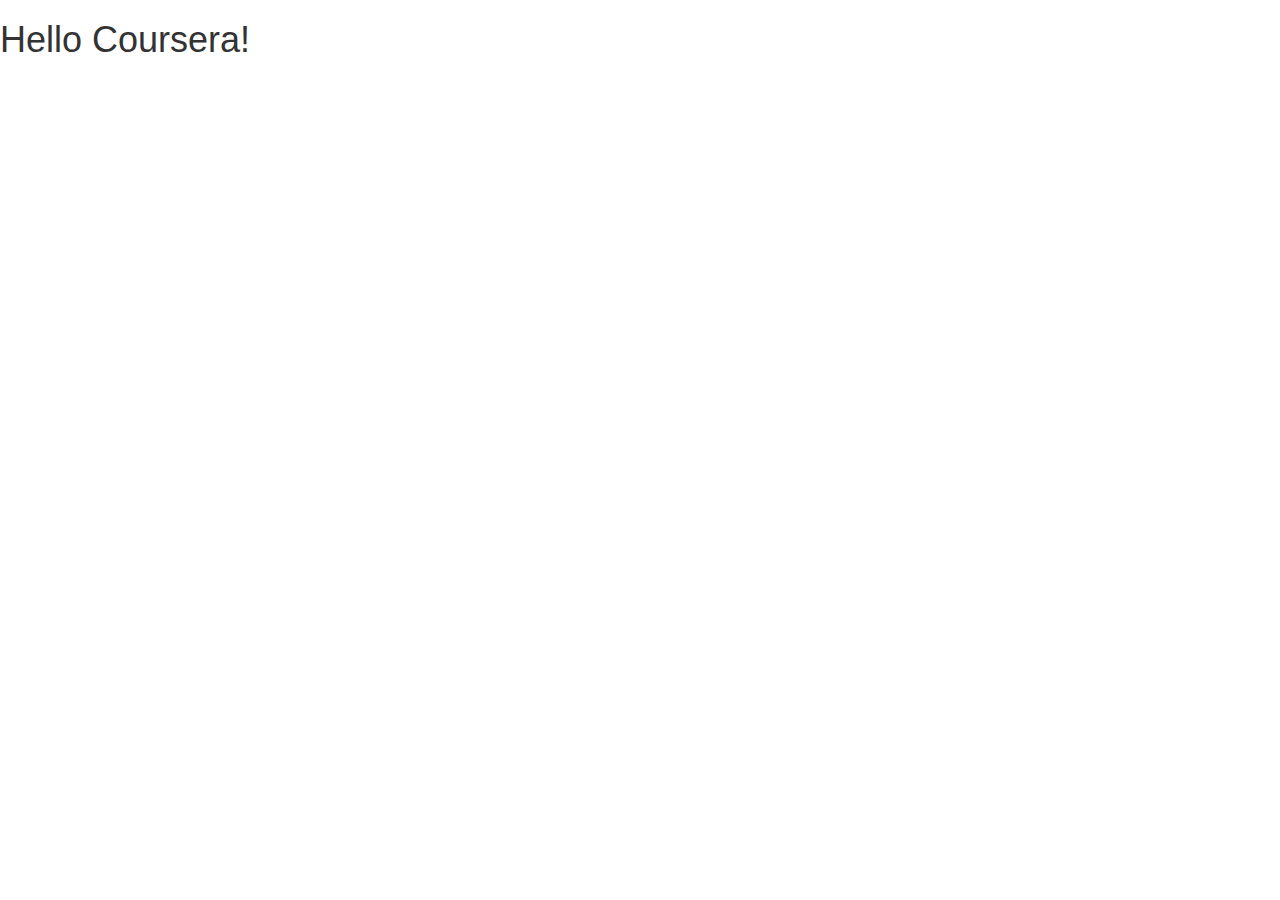
==== module3-solution/index.html @ 23c89710 "Second Commit" ====
<!doctype html>
<html lang="en">
  <head>
    <meta charset="utf-8">
    <meta http-equiv="X-UA-Compatible" content="IE=edge">
    <meta name="viewport" content="width=device-width, initial-scale=1">

    <!-- HTML5 shim and Respond.js for IE8 support of HTML5 elements and media queries -->
    <!-- WARNING: Respond.js doesn't work if you view the page via file:// -->
    <!--[if lt IE 9]>
      <script src="https://oss.maxcdn.com/html5shiv/3.7.2/html5shiv.min.js"></script>
      <script src="https://oss.maxcdn.com/respond/1.4.2/respond.min.js"></script>
    <![endif]-->

    <title>Boostrap Starter Page</title>
    <link rel="stylesheet" href="css/bootstrap.min.css">
    <link rel="stylesheet" href="css/styles.css">
  </head>
<body>

  <h1>Hello Coursera!</h1>

  <!-- jQuery (Bootstrap JS plugins depend on it) -->
  <script src="js/jquery-1.11.3.min.js"></script>
  <script src="js/bootstrap.min.js"></script>
  <script src="js/script.js"></script>
</body>
</html>
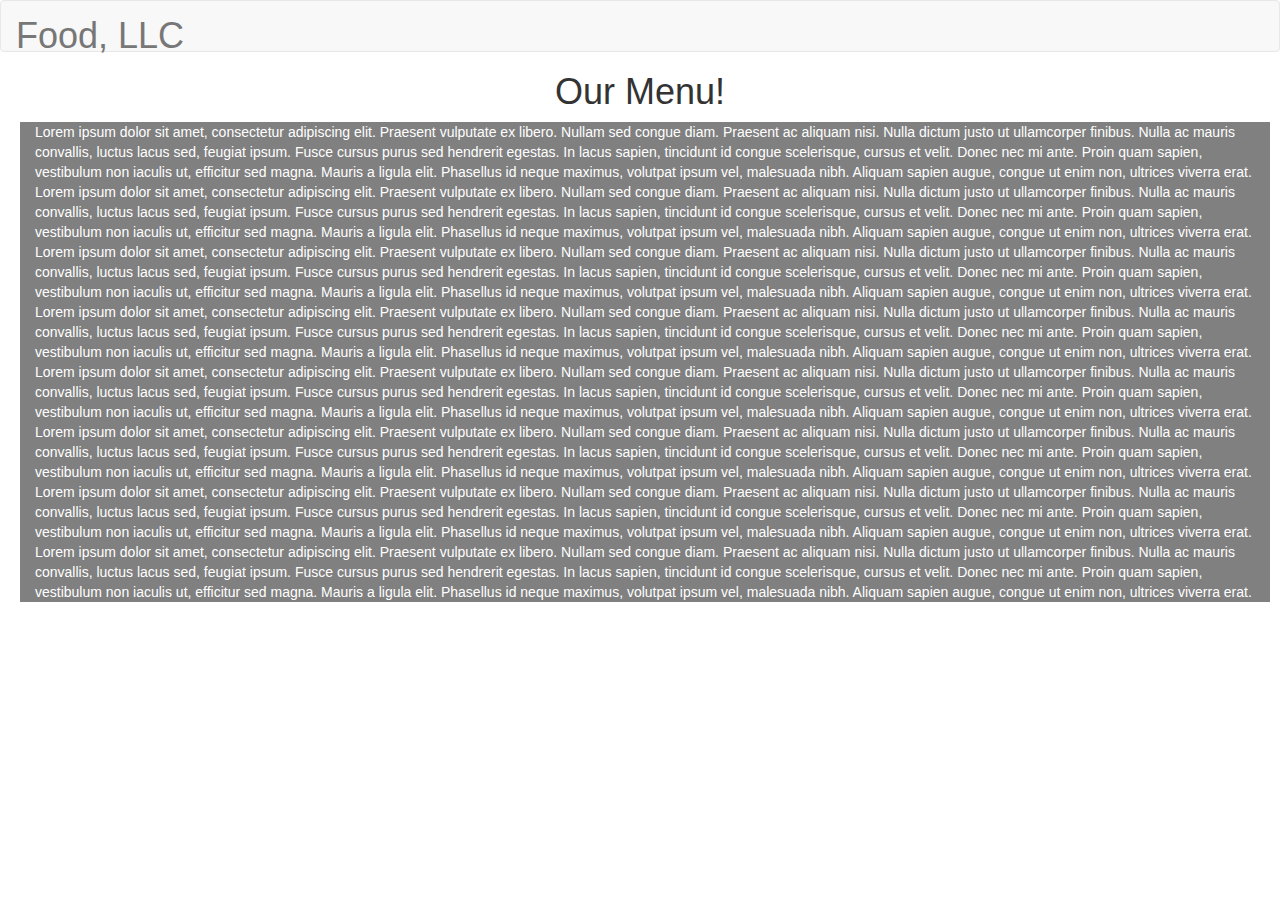
==== commit 913c1889: "Solution Complete" ====
--- a/module3-solution/index.html
+++ b/module3-solution/index.html
@@ -12,13 +12,69 @@
       <script src="https://oss.maxcdn.com/respond/1.4.2/respond.min.js"></script>
     <![endif]-->
 
-    <title>Boostrap Starter Page</title>
+    <title>Assignment Solution for Module 3</title>
     <link rel="stylesheet" href="css/bootstrap.min.css">
     <link rel="stylesheet" href="css/styles.css">
   </head>
 <body>
+  <header>
 
-  <h1>Hello Coursera!</h1>
+    <nav id="header-nav" class="navbar navbar-default">
+      <div class="container-fluid">
+        <div class="navbar-header">
+          <a class="navbar-brand" href="#"><h1>Food, LLC</h1></a>
+
+
+          <button type="button" class="navbar-toggle collapsed visible-xs" data-toggle="collapse" data-target="#collapsable-nav" aria-expanded="false">
+            <span class="sr-only">Toggle navigation</span>
+            <span class="icon-bar"></span>
+            <span class="icon-bar"></span>
+            <span class="icon-bar"></span>
+          </button>
+
+        </div> <!-- navbar-header -->
+
+        <div id="collapsable-nav" class="collapse navbar-collapse">
+           <ul id="nav-list" class="nav navbar-nav navbar-right">
+            <li>
+              <a href="#" class="text-center visible-xs">
+                Chicken</a>
+                <hr class="visible-xs">
+            </li>
+            <li>
+              <a href="#" class="text-center visible-xs">
+                Beef</a>
+                <hr class="visible-xs">
+            </li>
+            <li>
+              <a href="#" class="text-center visible-xs">
+                Sushi</a>
+            </li>
+          </ul>
+        </div>
+
+      </div><!-- .container -->
+    </nav><!-- #header-nav -->
+  </header>
+
+  <h1 class="text-center">Our Menu!</h1>
+
+  <div id="section-container" class="container-fluid">
+    <div class="row">
+      <section id="main-content" class="col-xs-12">
+        Lorem ipsum dolor sit amet, consectetur adipiscing elit. Praesent vulputate ex libero. Nullam sed congue diam. Praesent ac aliquam nisi. Nulla dictum justo ut ullamcorper finibus. Nulla ac mauris convallis, luctus lacus sed, feugiat ipsum. Fusce cursus purus sed hendrerit egestas. In lacus sapien, tincidunt id congue scelerisque, cursus et velit. Donec nec mi ante. Proin quam sapien, vestibulum non iaculis ut, efficitur sed magna. Mauris a ligula elit. Phasellus id neque maximus, volutpat ipsum vel, malesuada nibh. Aliquam sapien augue, congue ut enim non, ultrices viverra erat.
+        Lorem ipsum dolor sit amet, consectetur adipiscing elit. Praesent vulputate ex libero. Nullam sed congue diam. Praesent ac aliquam nisi. Nulla dictum justo ut ullamcorper finibus. Nulla ac mauris convallis, luctus lacus sed, feugiat ipsum. Fusce cursus purus sed hendrerit egestas. In lacus sapien, tincidunt id congue scelerisque, cursus et velit. Donec nec mi ante. Proin quam sapien, vestibulum non iaculis ut, efficitur sed magna. Mauris a ligula elit. Phasellus id neque maximus, volutpat ipsum vel, malesuada nibh. Aliquam sapien augue, congue ut enim non, ultrices viverra erat.
+        Lorem ipsum dolor sit amet, consectetur adipiscing elit. Praesent vulputate ex libero. Nullam sed congue diam. Praesent ac aliquam nisi. Nulla dictum justo ut ullamcorper finibus. Nulla ac mauris convallis, luctus lacus sed, feugiat ipsum. Fusce cursus purus sed hendrerit egestas. In lacus sapien, tincidunt id congue scelerisque, cursus et velit. Donec nec mi ante. Proin quam sapien, vestibulum non iaculis ut, efficitur sed magna. Mauris a ligula elit. Phasellus id neque maximus, volutpat ipsum vel, malesuada nibh. Aliquam sapien augue, congue ut enim non, ultrices viverra erat.
+        Lorem ipsum dolor sit amet, consectetur adipiscing elit. Praesent vulputate ex libero. Nullam sed congue diam. Praesent ac aliquam nisi. Nulla dictum justo ut ullamcorper finibus. Nulla ac mauris convallis, luctus lacus sed, feugiat ipsum. Fusce cursus purus sed hendrerit egestas. In lacus sapien, tincidunt id congue scelerisque, cursus et velit. Donec nec mi ante. Proin quam sapien, vestibulum non iaculis ut, efficitur sed magna. Mauris a ligula elit. Phasellus id neque maximus, volutpat ipsum vel, malesuada nibh. Aliquam sapien augue, congue ut enim non, ultrices viverra erat.
+        Lorem ipsum dolor sit amet, consectetur adipiscing elit. Praesent vulputate ex libero. Nullam sed congue diam. Praesent ac aliquam nisi. Nulla dictum justo ut ullamcorper finibus. Nulla ac mauris convallis, luctus lacus sed, feugiat ipsum. Fusce cursus purus sed hendrerit egestas. In lacus sapien, tincidunt id congue scelerisque, cursus et velit. Donec nec mi ante. Proin quam sapien, vestibulum non iaculis ut, efficitur sed magna. Mauris a ligula elit. Phasellus id neque maximus, volutpat ipsum vel, malesuada nibh. Aliquam sapien augue, congue ut enim non, ultrices viverra erat.
+        Lorem ipsum dolor sit amet, consectetur adipiscing elit. Praesent vulputate ex libero. Nullam sed congue diam. Praesent ac aliquam nisi. Nulla dictum justo ut ullamcorper finibus. Nulla ac mauris convallis, luctus lacus sed, feugiat ipsum. Fusce cursus purus sed hendrerit egestas. In lacus sapien, tincidunt id congue scelerisque, cursus et velit. Donec nec mi ante. Proin quam sapien, vestibulum non iaculis ut, efficitur sed magna. Mauris a ligula elit. Phasellus id neque maximus, volutpat ipsum vel, malesuada nibh. Aliquam sapien augue, congue ut enim non, ultrices viverra erat.
+        Lorem ipsum dolor sit amet, consectetur adipiscing elit. Praesent vulputate ex libero. Nullam sed congue diam. Praesent ac aliquam nisi. Nulla dictum justo ut ullamcorper finibus. Nulla ac mauris convallis, luctus lacus sed, feugiat ipsum. Fusce cursus purus sed hendrerit egestas. In lacus sapien, tincidunt id congue scelerisque, cursus et velit. Donec nec mi ante. Proin quam sapien, vestibulum non iaculis ut, efficitur sed magna. Mauris a ligula elit. Phasellus id neque maximus, volutpat ipsum vel, malesuada nibh. Aliquam sapien augue, congue ut enim non, ultrices viverra erat.
+        Lorem ipsum dolor sit amet, consectetur adipiscing elit. Praesent vulputate ex libero. Nullam sed congue diam. Praesent ac aliquam nisi. Nulla dictum justo ut ullamcorper finibus. Nulla ac mauris convallis, luctus lacus sed, feugiat ipsum. Fusce cursus purus sed hendrerit egestas. In lacus sapien, tincidunt id congue scelerisque, cursus et velit. Donec nec mi ante. Proin quam sapien, vestibulum non iaculis ut, efficitur sed magna. Mauris a ligula elit. Phasellus id neque maximus, volutpat ipsum vel, malesuada nibh. Aliquam sapien augue, congue ut enim non, ultrices viverra erat.
+      </section>
+    </div>
+
+  </div>
+
 
   <!-- jQuery (Bootstrap JS plugins depend on it) -->
   <script src="js/jquery-1.11.3.min.js"></script>
--- a/module3-solution/css/styles.css
+++ b/module3-solution/css/styles.css
@@ -0,0 +1,22 @@
+/********** HEADER *********/
+/* Restaurant name */
+.navbar-brand h1 {
+  margin:0;
+}
+
+#nav-list {
+  background-color: #222;
+}
+
+
+/********** CONTENT *********/
+.row {
+  width: 100%;
+}
+
+#main-content {
+  margin-left: 20px;
+  margin-right: 20px;
+  background-color: grey;
+  color: white;
+}
